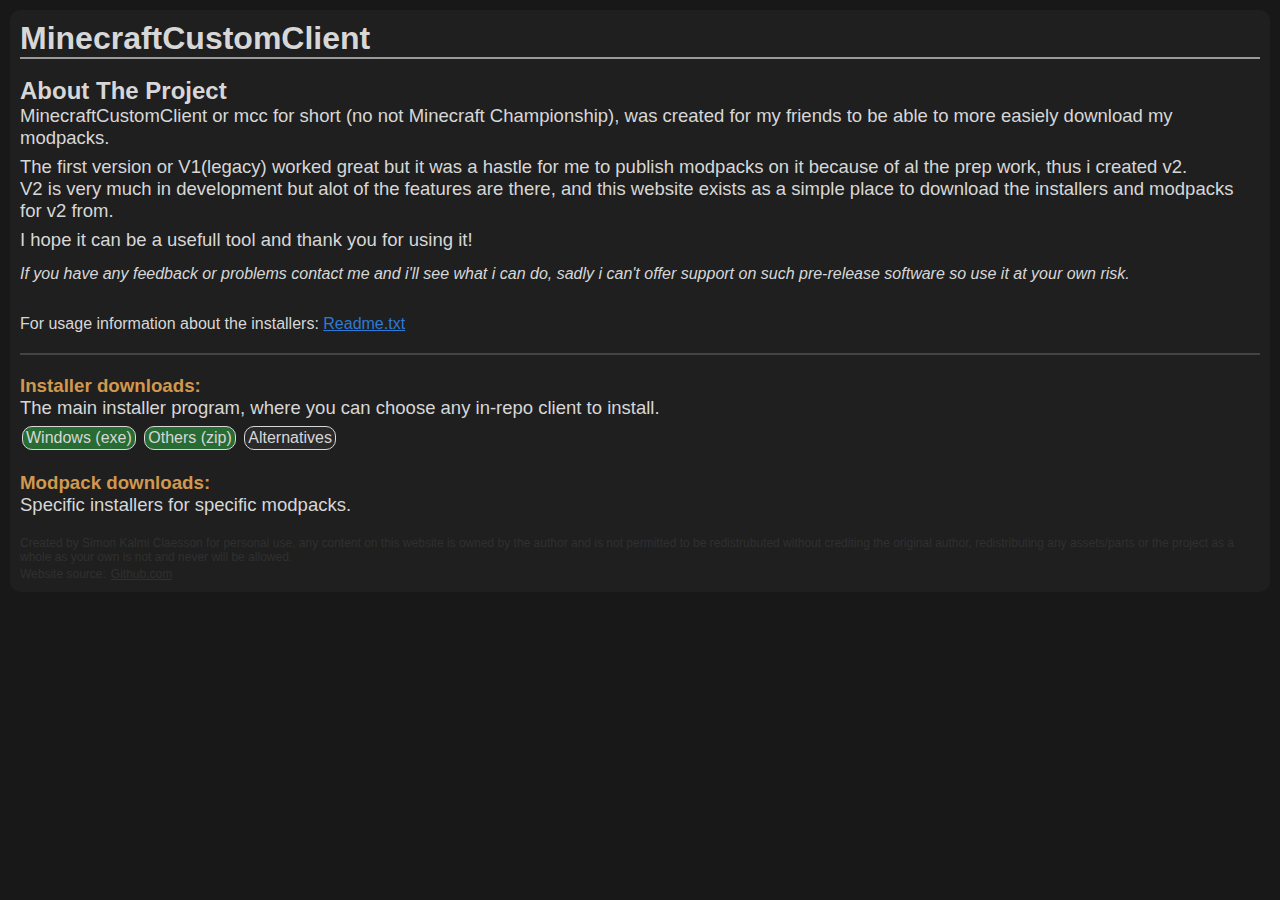
==== index.html @ 0c82a102 "Update smal stuffies" ====
<!DOCTYPE html>
<html lang="en">
    <head>
        <meta charset="utf-8">
        <meta name="viewport" content="width=device-width, initial-scale=1.0">
        <title>MinecraftCustomClient - Website</title>
        <link rel="stylesheet" href="./css/index.css">
    </head>
    <noscript>
        <style type="text/css">
            #pagecontent {display:none;}
        </style>
        <div class="noscriptmsg">
            <p>You don't have javascript enabled, this website sadly relies on javascript to function.<br>
            Please turn on javascript or alternatively download modpacks and related assets from the github repository: <a href="https://github.com/sbamboo/MinecraftCustomClient">sbamboo/MinecraftCustomClient</a></p>
        </div>
    </noscript>
    <body><div id="pagecontent">
        <header>
            <h1>MinecraftCustomClient</h1>
            <div class="hr"></div>
            <br>
        </header>
        <main>
            <div id="abt-project" class="section">
                <h2>About The Project</h2>
                <p>MinecraftCustomClient or mcc for short (no not Minecraft Championship), was created for my friends to be able to more easiely download my modpacks.</p>
                <div class="min-spacer"></div>
                <p>The first version or V1(legacy) worked great but it was a hastle for me to publish modpacks on it because of al the prep work, thus i created v2.</p>
                <p>V2 is very much in development but alot of the features are there, and this website exists as a simple place to download the installers and modpacks for v2 from.</p>
                <div class="min-spacer"></div>
                <p>I hope it can be a usefull tool and thank you for using it!</p>
                <div class="min-spacer2"></div>
                <i>If you have any feedback or problems contact me and i'll see what i can do, sadly i can't offer support on such pre-release software so use it at your own risk.</i>
                <div class="min-spacer2"></div>
                <br>For usage information about the installers: <a class="inline" href="download?type=readme">Readme.txt</a>
            </div>
            <div class="hr hr-darkend hr-bpadded"></div>
            <div id="down-installer" class="section">
                <h3>Installer downloads:</h3>
                <p>The main installer program, where you can choose any in-repo client to install.</p>
                <div class="min-spacer3"></div>
                <a class="button os-down" href="download?type=in_win_x86">Windows (exe)</a>
                <a class="button os-down" href="download?type=in_bundle">Others (zip)</a>
                <a class="button os-down-alt" href="altdownInstaller.html">Alternatives</a>
            </div>
            <div id="down-modpacks" class="section">
                <h3>Modpack downloads:</h3>
                <p>Specific installers for specific modpacks.</p>
                <div id="modpack-link-container">
                </div>
            </div>
        </main>
        <footer>
            <p class="smal-text">Created by Simon Kalmi Claesson for personal use, any content on this website is owned by the author and is not permitted to be redistrubuted without crediting the original author, redistributing any assets/parts or the project as a whole as your own is not and never will be allowed.</p>
            <p class="smal-text" id="source-link-prefix">Website source: </p><a class="source-link" href="https://github.com/sbamboo/mcc-web">Github.com</a>
        </footer>
    </div></body>
    <script src="./js/display-modpacks.js"></script>
    <script src="./js/scroll-preselect.js"></script>
</html>
---- css/index.css ----
* {
    padding: 0px;
    margin: 0px;
    border: 0px;
    font-family: "Open Sans",sans-serif;
}

body {
    background-color: #181818;
    color: #d7d7d7;
}

a {
    color: #2e7ad6;
}

a:visited {
    color: #b670d6;
}

.noscriptmsg {
    margin: 10px;
    padding: 10px;
    border-radius: 10px;
    background-color: #1f1f1f;
}

#pagecontent {
    margin: 10px;
    padding: 10px;
    border-radius: 10px;
    background-color: #1f1f1f;
}

.button {
    margin: 2px;
    padding: 2px;
    padding-left: 3px;
    padding-right: 3px;
    border: 1px solid #d7d7d7;
    border-radius: 10px;
    background-color: #2a2a2a;
    color: #d7d7d7;
    text-decoration: none;
    white-space: nowrap;
    display: inline-block;
}

.hr {
    border-top: 2px solid #9a9a9a; 
}

.hr-darkend {
    border-color: #444444;
}

.hr-bpadded {
    margin-bottom: 20px;
}

.button:visited {
    color: #d7d7d7;
}
.button:hover {
    background-color: #37373d;
}

.os-down {
    background-color: #286c34;
}
.os-down:hover {
    background-color: #318340;
}

.legacy-link {
    color: #787878;
    text-decoration: none;
    margin: 4px;
    white-space: nowrap;
}
.legacy-link:visited {
    color: #787878;
}
.legacy-link:hover {
    text-decoration: underline;
}

.big-size {
    padding: 6px;
    padding-left: 7px;
    padding-right: 7px;
}

.ui-btn {
    background-color: #2a559a;
}

.section {
    padding-bottom: 20px;
}

.subtitle {
    padding-bottom: 7px;
}

.section h3 {
    color: #d1984e;
}

.section p {
    font-size: 18.5px;
}

.modpack-down {
    background-color: #272727;
    border-radius: 10px;
    border: 1px solid #303030;
    padding: 5px;
    margin-bottom: 15px;
}
.modpack-down b {
    color: #c8c8c8;
    margin-bottom: 3px;
}
.modpack-down p {
    margin-bottom: 6px;
}

#down-installer p {
    margin-bottom: 5px;
}

#down-modpack p {
    margin-bottom: 3px;
}

.min-spacer {
    margin-top: 7px;
}
.min-spacer2 {
    margin-top: 14px;
}
.min-spacer3 {
    margin-top: 4px;
}

.inline {
    display: inline;
}

.modpack-author {
    color: gray;
}

.smal-text {
    font-size: 12px;
    color: #303030;
}

.source-link {
    font-size: 12px;
    color: #303030;
}
.source-link:active {
    color: #303030;
}
.source-link:visited {
    color: #303030;
}
.source-link:hover {
    color: #717171;
}

#source-link-prefix {
    display: inline-block;
    padding-right: 5px;
}
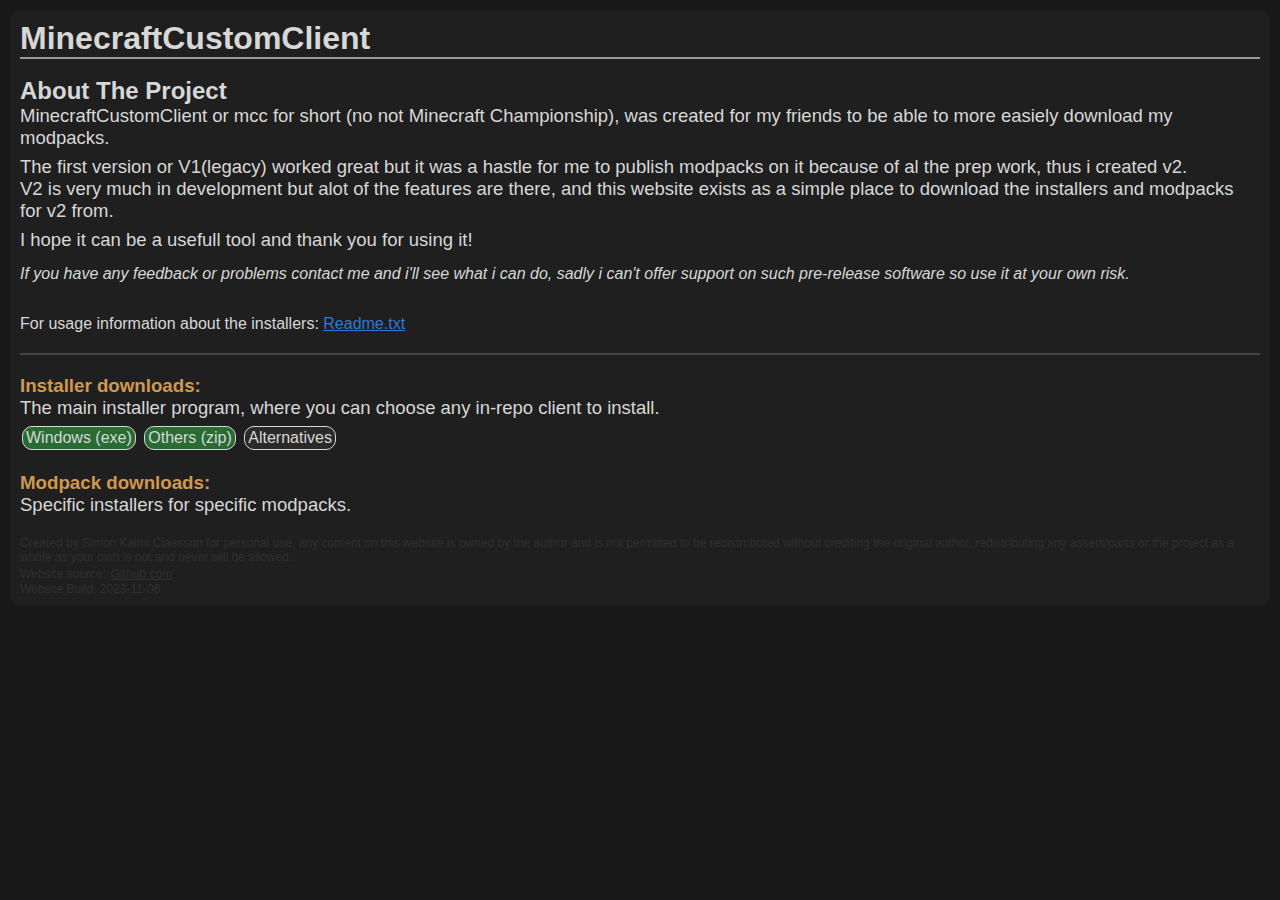
==== commit 3b77dc61: "Update index.html" ====
--- a/index.html
+++ b/index.html
@@ -54,6 +54,7 @@
         <footer>
             <p class="smal-text">Created by Simon Kalmi Claesson for personal use, any content on this website is owned by the author and is not permitted to be redistrubuted without crediting the original author, redistributing any assets/parts or the project as a whole as your own is not and never will be allowed.</p>
             <p class="smal-text" id="source-link-prefix">Website source: </p><a class="source-link" href="https://github.com/sbamboo/mcc-web">Github.com</a>
+            <p class="smal-text">Website Build: 2023-11-06</p>
         </footer>
     </div></body>
     <script src="./js/display-modpacks.js"></script>
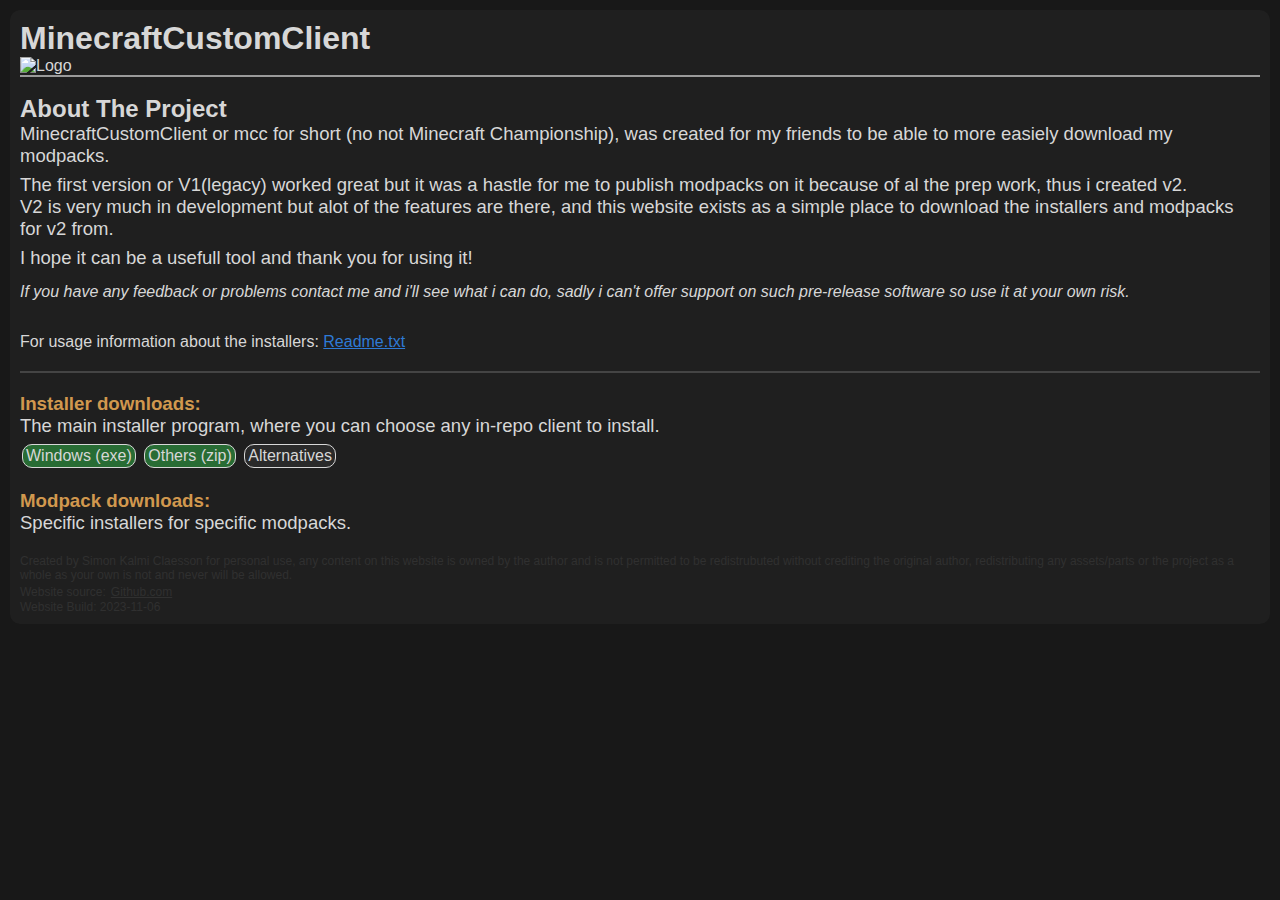
==== commit 9bbbba58: "add in-page readme" ====
--- a/index.html
+++ b/index.html
@@ -5,6 +5,7 @@
         <meta name="viewport" content="width=device-width, initial-scale=1.0">
         <title>MinecraftCustomClient - Website</title>
         <link rel="stylesheet" href="./css/index.css">
+        <link rel="icon" type="image/png" href="./images/favicon_128.png">
     </head>
     <noscript>
         <style type="text/css">
@@ -17,7 +18,10 @@
     </noscript>
     <body><div id="pagecontent">
         <header>
-            <h1>MinecraftCustomClient</h1>
+            <div class="title sideflex">
+                <h1>MinecraftCustomClient</h1>
+                <img src="./images/favicon2_128.png" alt="Logo">
+            </div>
             <div class="hr"></div>
             <br>
         </header>
@@ -33,7 +37,7 @@
                 <div class="min-spacer2"></div>
                 <i>If you have any feedback or problems contact me and i'll see what i can do, sadly i can't offer support on such pre-release software so use it at your own risk.</i>
                 <div class="min-spacer2"></div>
-                <br>For usage information about the installers: <a class="inline" href="download?type=readme">Readme.txt</a>
+                <br>For usage information about the installers: <a class="inline" href="readme.html">Readme.txt</a>
             </div>
             <div class="hr hr-darkend hr-bpadded"></div>
             <div id="down-installer" class="section">
@@ -54,9 +58,10 @@
         <footer>
             <p class="smal-text">Created by Simon Kalmi Claesson for personal use, any content on this website is owned by the author and is not permitted to be redistrubuted without crediting the original author, redistributing any assets/parts or the project as a whole as your own is not and never will be allowed.</p>
             <p class="smal-text" id="source-link-prefix">Website source: </p><a class="source-link" href="https://github.com/sbamboo/mcc-web">Github.com</a>
-            <p class="smal-text">Website Build: 2023-11-06</p>
+            <p class="smal-text" id="website-build-date">Website Build: 2023-11-06</p>
         </footer>
     </div></body>
     <script src="./js/display-modpacks.js"></script>
     <script src="./js/scroll-preselect.js"></script>
+    <script src="./js/get-lastmodify.js"></script>
 </html>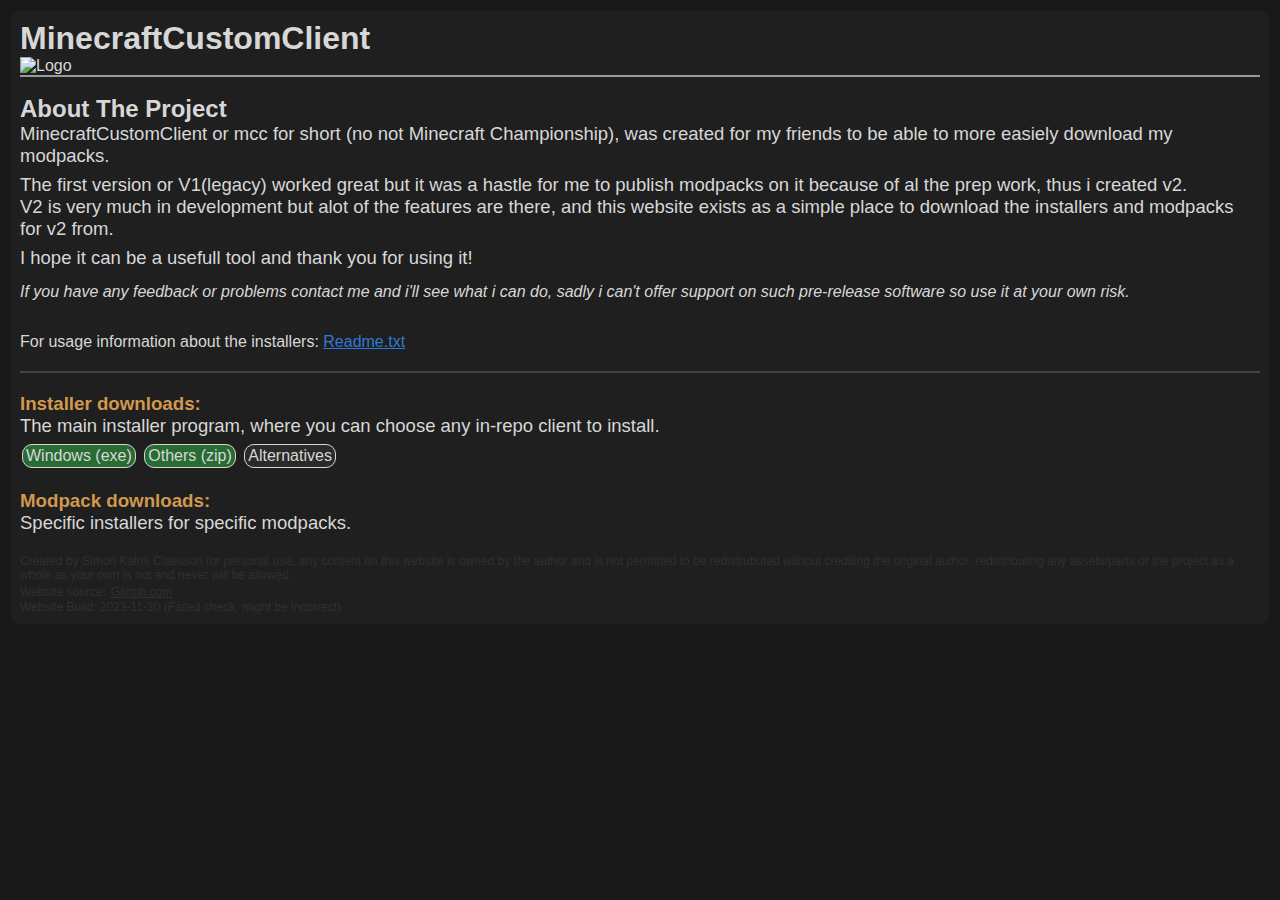
==== commit dbee203d: "update fallback-date" ====
--- a/index.html
+++ b/index.html
@@ -14,6 +14,7 @@
         <div class="noscriptmsg">
             <p>You don't have javascript enabled, this website sadly relies on javascript to function.<br>
             Please turn on javascript or alternatively download modpacks and related assets from the github repository: <a href="https://github.com/sbamboo/MinecraftCustomClient">sbamboo/MinecraftCustomClient</a></p>
+            <footer><p class="smal-text">Created by Simon Kalmi Claesson for personal use, any content on this website is owned by the author and is not permitted to be redistrubuted without crediting the original author, redistributing any assets/parts or the project as a whole as your own is not and never will be allowed.</p></footer>
         </div>
     </noscript>
     <body><div id="pagecontent">
@@ -58,7 +59,7 @@
         <footer>
             <p class="smal-text">Created by Simon Kalmi Claesson for personal use, any content on this website is owned by the author and is not permitted to be redistrubuted without crediting the original author, redistributing any assets/parts or the project as a whole as your own is not and never will be allowed.</p>
             <p class="smal-text" id="source-link-prefix">Website source: </p><a class="source-link" href="https://github.com/sbamboo/mcc-web">Github.com</a>
-            <p class="smal-text" id="website-build-date">Website Build: 2023-11-06</p>
+            <p class="smal-text" id="website-build-date">Website Build: 2023-11-20 (Failed check, might be incorrect)</p>
         </footer>
     </div></body>
     <script src="./js/display-modpacks.js"></script>
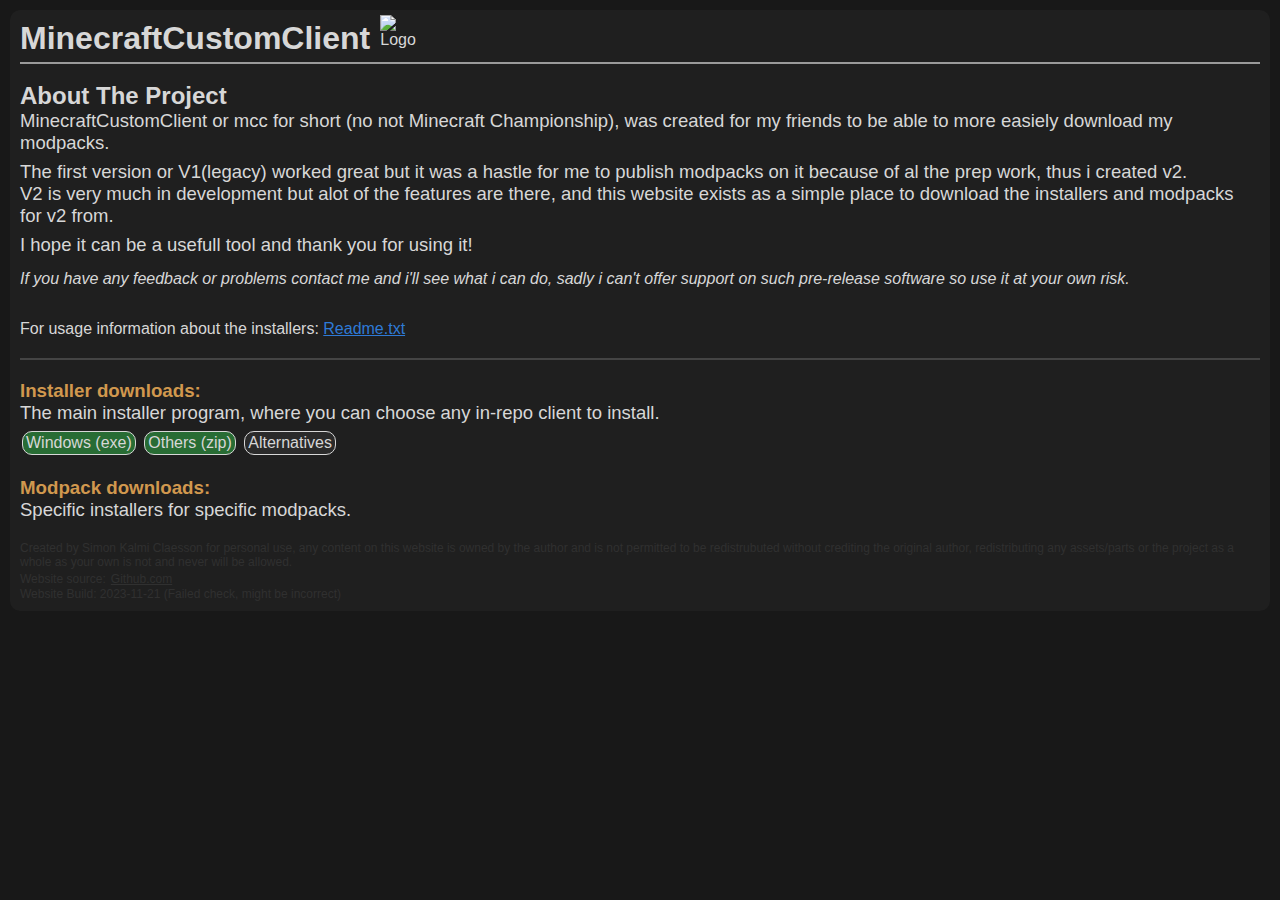
==== commit 87a2dd38: "update" ====
--- a/index.html
+++ b/index.html
@@ -59,7 +59,7 @@
         <footer>
             <p class="smal-text">Created by Simon Kalmi Claesson for personal use, any content on this website is owned by the author and is not permitted to be redistrubuted without crediting the original author, redistributing any assets/parts or the project as a whole as your own is not and never will be allowed.</p>
             <p class="smal-text" id="source-link-prefix">Website source: </p><a class="source-link" href="https://github.com/sbamboo/mcc-web">Github.com</a>
-            <p class="smal-text" id="website-build-date">Website Build: 2023-11-20 (Failed check, might be incorrect)</p>
+            <p class="smal-text" id="website-build-date">Website Build: 2023-11-21 (Failed check, might be incorrect)</p>
         </footer>
     </div></body>
     <script src="./js/display-modpacks.js"></script>
--- a/css/index.css
+++ b/css/index.css
@@ -30,6 +30,7 @@
     padding: 10px;
     border-radius: 10px;
     background-color: #1f1f1f;
+    padding-top: 5px;
 }
 
 .button {
@@ -95,12 +96,36 @@
     background-color: #2a559a;
 }
 
+.btn-bellow-margin {
+    margin-bottom: 7px;
+}
+
 .section {
     padding-bottom: 20px;
 }
 
+.sideflex {
+    display: flex;
+    flex-direction: row;
+}
+
+.title img {
+    height: 42px;
+    width: 42px;
+    margin-left: 10px;
+    margin-bottom: 5px;
+}
+
+.title h1 {
+    margin-top: 5px
+}
+
 .subtitle {
     padding-bottom: 7px;
+}
+
+.subtitle-top-margin {
+    margin-top: 5px;
 }
 
 .section h3 {
@@ -152,6 +177,16 @@
     color: gray;
 }
 
+.modpack-info p {
+    font-size: 17px;
+}
+
+.modpack-id {
+    color: #373737;
+    margin-left: 12px;
+    font-size: 12px;
+}
+
 .smal-text {
     font-size: 12px;
     color: #303030;
@@ -174,4 +209,8 @@
 #source-link-prefix {
     display: inline-block;
     padding-right: 5px;
+}
+
+#content {
+    white-space: pre-wrap;
 }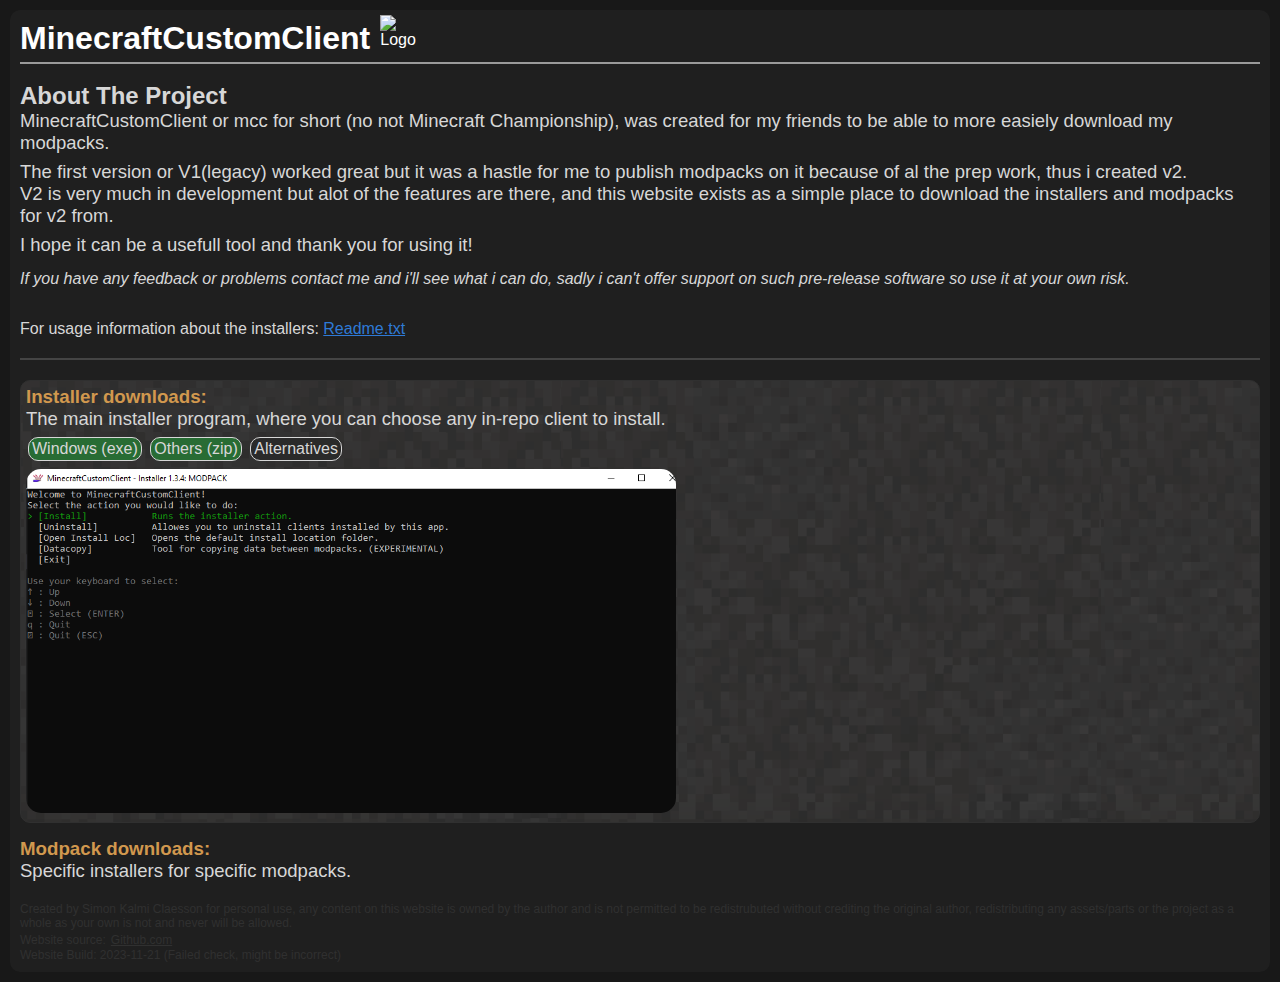
==== commit 076b040e: "upload thingies" ====
--- a/index.html
+++ b/index.html
@@ -19,10 +19,10 @@
     </noscript>
     <body><div id="pagecontent">
         <header>
-            <div class="title sideflex">
+            <a class="title-link" href="./"><div class="title sideflex">
                 <h1>MinecraftCustomClient</h1>
                 <img src="./images/favicon2_128.png" alt="Logo">
-            </div>
+            </div></a>
             <div class="hr"></div>
             <br>
         </header>
@@ -41,19 +41,24 @@
                 <br>For usage information about the installers: <a class="inline" href="readme.html">Readme.txt</a>
             </div>
             <div class="hr hr-darkend hr-bpadded"></div>
-            <div id="down-installer" class="section">
+            <div id="down-installer" class="section divvable-section minecraft-wall-background">
                 <h3>Installer downloads:</h3>
                 <p>The main installer program, where you can choose any in-repo client to install.</p>
                 <div class="min-spacer3"></div>
-                <a class="button os-down" href="download?type=in_win_x86">Windows (exe)</a>
-                <a class="button os-down" href="download?type=in_bundle">Others (zip)</a>
-                <a class="button os-down-alt" href="altdownInstaller.html">Alternatives</a>
+                <a class="button os-down installer-os-down" href="download?type=in_win_x86">Windows (exe)</a>
+                <a class="button os-down installer-os-down" href="download?type=in_bundle">Others (zip)</a>
+                <a class="button os-down-alt installer-os-down-alt" href="altdownInstaller.html">Alternatives</a>
+                <div class="inst-promo-img-wrapper">
+                    <img class="inst-promo-img" src="./images/installer_promo.PNG" alt="Image of installer application">
+                </div>
             </div>
             <div id="down-modpacks" class="section">
                 <h3>Modpack downloads:</h3>
                 <p>Specific installers for specific modpacks.</p>
+                <!-- The following section is JS generated -->
                 <div id="modpack-link-container">
                 </div>
+                <!-- End of generated section -->
             </div>
         </main>
         <footer>
--- a/css/index.css
+++ b/css/index.css
@@ -18,6 +18,11 @@
     color: #b670d6;
 }
 
+.title-link,.title-link:hover,.title-link:active,.title-link:visited {
+    color: white;
+    text-decoration: none;
+}
+
 .noscriptmsg {
     margin: 10px;
     padding: 10px;
@@ -31,6 +36,19 @@
     border-radius: 10px;
     background-color: #1f1f1f;
     padding-top: 5px;
+}
+.center-text {
+    text-align: center;
+    width: 100%;
+    display: block;
+}
+.center-box {
+    width: 100%;
+    display: grid;
+}
+#pagecontent-logo {
+    justify-self: center;
+    width: 256px;
 }
 
 .button {
@@ -59,6 +77,22 @@
     margin-bottom: 20px;
 }
 
+.inst-promo-img-wrapper {
+    width: 100%;
+    padding-top: 6px;
+}
+
+.inst-promo-img {
+    width: 650px;
+    height: auto;
+    border-radius: 15px;
+}
+
+.minecraft-wall-background {
+    background-image: url(../images/tilable_mc_background.png);
+    background-repeat: repeat;
+}
+
 .button:visited {
     color: #d7d7d7;
 }
@@ -71,6 +105,13 @@
 }
 .os-down:hover {
     background-color: #318340;
+}
+
+.modpack-os-down {
+    background-color: #464ca1;
+}
+.modpack-os-down:hover {
+    background-color: #464ca1;
 }
 
 .legacy-link {
@@ -136,19 +177,35 @@
     font-size: 18.5px;
 }
 
-.modpack-down {
+.modpack-down,.divvable-section {
     background-color: #272727;
     border-radius: 10px;
     border: 1px solid #303030;
     padding: 5px;
     margin-bottom: 15px;
 }
-.modpack-down b {
+
+.modpack-wrapper-outer {
+    display: flex;
+    flex-direction: row;
+}
+
+.modpack-wrapper b {
     color: #c8c8c8;
     margin-bottom: 3px;
 }
-.modpack-down p {
+.modpack-wrapper p {
     margin-bottom: 6px;
+}
+
+.modpack-icon {
+    width: 90px;
+    height: 90px;
+    object-fit: cover;
+    border-radius: 10px;
+}
+.modpack-icon-wrapper {
+    margin-right: 10px;
 }
 
 #down-installer p {
@@ -213,4 +270,114 @@
 
 #content {
     white-space: pre-wrap;
+}
+
+.download-info {
+    width:fit-content;
+    padding-left: 50px;
+    padding-right: 50px;
+}
+
+.download-info h2 {
+    font-size: 45px;
+    padding-left: 5px;
+}
+.download-info i {
+    font-size: 19px;
+}
+.download-info .center-box {
+    margin-top: 30px;
+}
+.center-container {
+    width: 100%;
+    display: flex;
+    justify-content: center;
+}
+
+.modpack-down-nosup-badge {
+    color: goldenrod;
+    margin-left: 10px;
+}
+
+.oneline-wrapper {
+    display: flex;
+    flex-direction: row;
+}
+.oneline-wrapper-elem {
+    display: block;
+}
+
+
+.repo-key {
+    color: gray;
+}
+.repo-value {
+    color: purple
+}
+
+h3.repo-value {
+    margin-top: 20px;
+}
+
+.rvsp .repo-key {
+    margin-right: 7px;
+}
+.rvt1 {
+    margin-left: 40px;
+}
+.rvt2 {
+    margin-left: 80px;
+}
+.rvt3 {
+    margin-left: 120px;
+}
+
+#repoview-content {
+    line-height: 1.5em;
+    margin-bottom: 40px;
+    border: 2px solid #424242;
+    margin: 20px;
+    padding: 20px;
+}
+
+#repoview-title {
+    color: rgb(146, 1, 146);
+    display: block;
+    width: 100%;
+    border-bottom: 4px solid rgb(78, 1, 78);
+    margin-bottom: 15px;
+    padding-bottom: 7px;
+}
+#repoview-title-link {
+    color: rgb(92, 0, 128);
+}
+
+.modviewer {
+    background-color: #00000000;
+    border-color: rgb(105, 9, 127);
+    background-image: linear-gradient(to bottom, #00000000, #8d049f4f);
+    font-family: "Segoe UI","sans-serif";
+    padding-top: 0px;
+    padding-bottom: 0px;
+    margin-top: 0px;
+    margin-bottom: 0px;
+}
+.modviewer:hover {
+    background-color: #00000000;
+    border-color: rgb(124, 10, 150);
+    background-image: linear-gradient(to bottom, #00000012, #8d049f76);
+}
+.modview-button-wrapper {
+    display: flex;
+    flex-direction: row;
+}
+.modview-button-wrapper img {
+    width: 17px;
+    height: 17px;
+}
+.modview-button-wrapper p {
+    font-size: 17px;
+    margin: 0px;
+    padding-top: 2px;
+    padding-bottom: 1px;
 }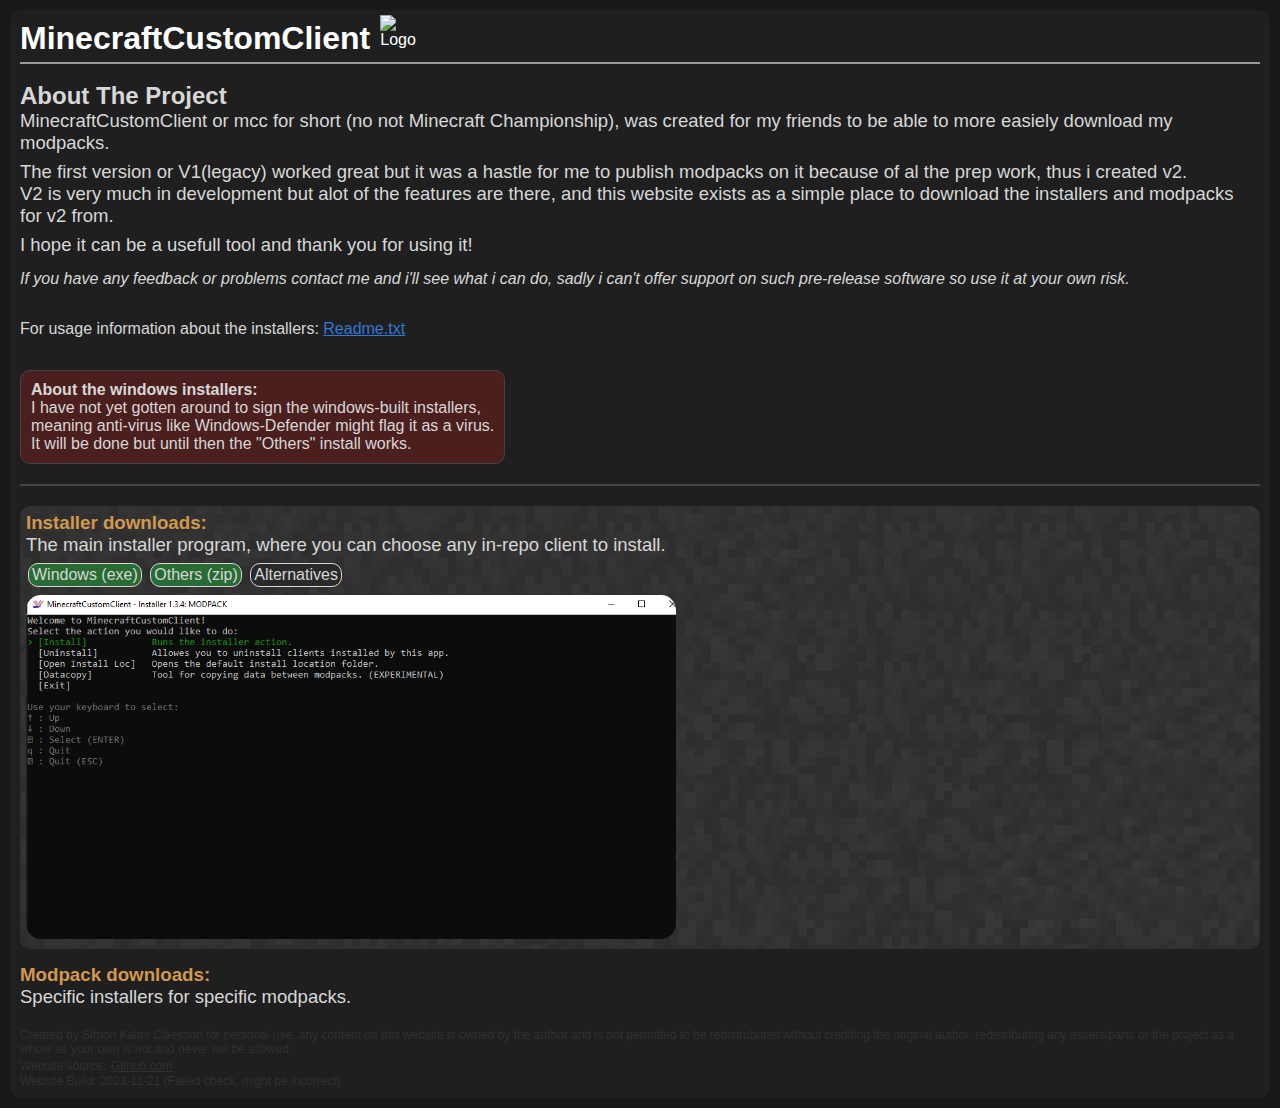
==== commit 0023e1ca: "add experimental groups" ====
--- a/index.html
+++ b/index.html
@@ -5,6 +5,8 @@
         <meta name="viewport" content="width=device-width, initial-scale=1.0">
         <title>MinecraftCustomClient - Website</title>
         <link rel="stylesheet" href="./css/index.css">
+        <link rel="stylesheet" href="./css/effects.css">
+        <link rel="stylesheet" href="./css/collapsibles.css">
         <link rel="icon" type="image/png" href="./images/favicon_128.png">
     </head>
     <noscript>
@@ -39,6 +41,12 @@
                 <i>If you have any feedback or problems contact me and i'll see what i can do, sadly i can't offer support on such pre-release software so use it at your own risk.</i>
                 <div class="min-spacer2"></div>
                 <br>For usage information about the installers: <a class="inline" href="readme.html">Readme.txt</a>
+                <div class="min-spacer2"></div>
+                <br>
+                <div class="notice-red">
+                    <b class="notice-b">About the windows installers:</b>
+                    <p class="notice-p">I have not yet gotten around to sign the windows-built installers,<br>meaning anti-virus like Windows-Defender might flag it as a virus.<br>It will be done but until then the "Others" install works.</p>
+                </div>
             </div>
             <div class="hr hr-darkend hr-bpadded"></div>
             <div id="down-installer" class="section divvable-section minecraft-wall-background">
--- a/css/index.css
+++ b/css/index.css
@@ -350,6 +350,7 @@
 }
 #repoview-title-link {
     color: rgb(92, 0, 128);
+    font-size: 95%;
 }
 
 .modviewer {
@@ -380,4 +381,15 @@
     margin: 0px;
     padding-top: 2px;
     padding-bottom: 1px;
+}
+
+.notice-red {
+    background-color: #4c1f1f;
+    padding: 10px;
+    border-radius: 10px;
+    border: 1.5px solid #444444;
+    width: fit-content;
+}
+.notice-b,.notice-p {
+    font-size: 16px !important;
 }--- a/css/collapsibles.css
+++ b/css/collapsibles.css
@@ -0,0 +1,31 @@
+
+.collapsible-content {
+    display: block;
+}
+
+/* Basic styles for the collapsible content */
+.collapsible {
+    cursor: pointer;
+    width: max-content;
+}
+
+/* Styles for the collapsed state */
+.collapsible-collapsed::after {
+    content: ' ▼';
+}
+
+/* Styles for the expanded state */
+.collapsible:not(.collapsible-collapsed)::after {
+    content: ' ▲';
+}
+
+/* Hide content when collapsed */
+.collapsible-collapsed + .collapsible-content {
+    display: none;
+}
+
+.category-flavour, .category-versions {
+    padding-left: 15px;
+    border-left: 1px solid rgb(49, 49, 49);
+    padding-bottom: 15px;
+}